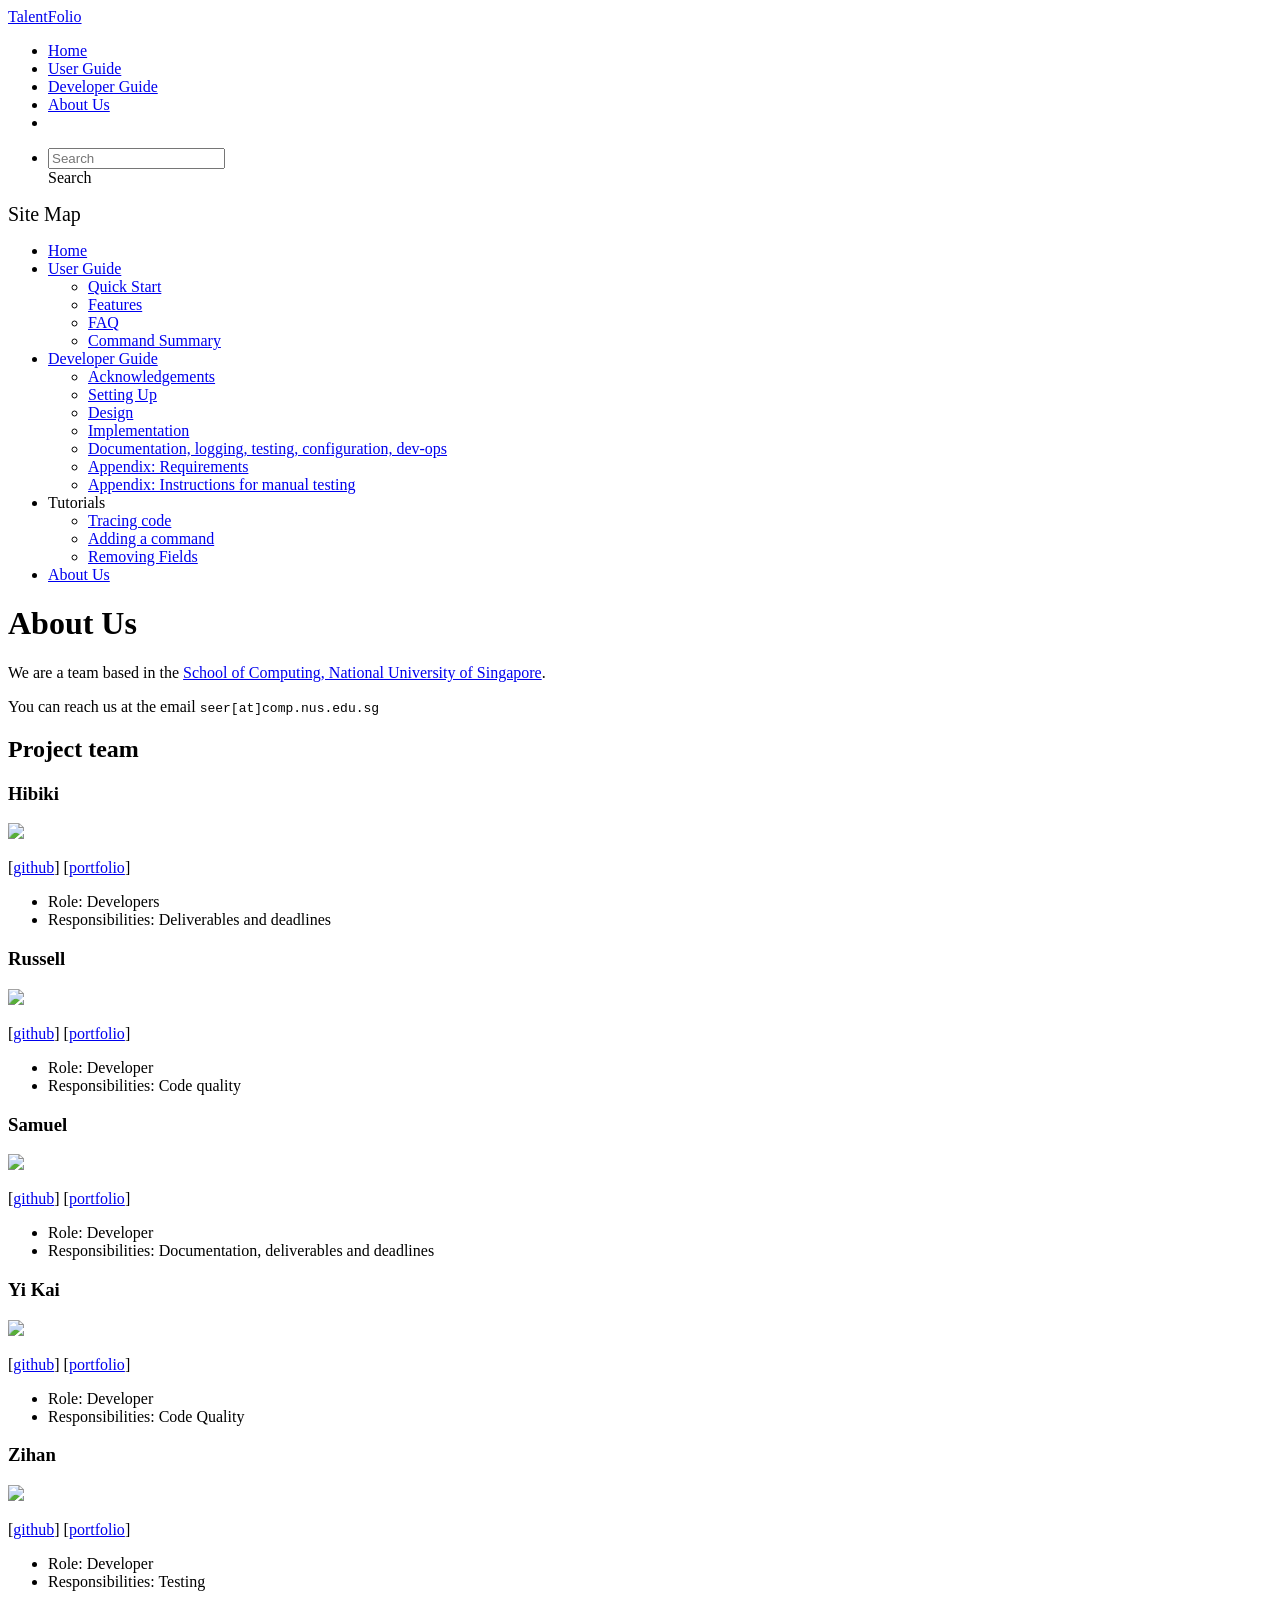
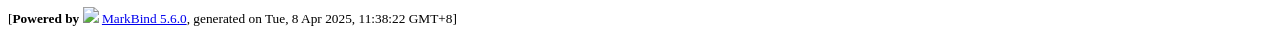
==== AboutUs.html @ 42df0831 "deploy: 7cb612d5908ed494e699b6e1c2d0836c74035994" ====
<!DOCTYPE html>
<html>
<head>
    <meta charset="utf-8">
    <meta http-equiv="X-UA-Compatible" content="IE=edge">
    <meta name="generator" content="MarkBind 5.6.0">
    <meta name="viewport" content="width=device-width, initial-scale=1"><title>About Us - TalentFolio</title> <link rel="stylesheet" href="/tp/markbind/css/bootstrap.min.css"> <link rel="stylesheet" href="/tp/markbind/fontawesome/css/all.min.css"> <link rel="stylesheet" href="/tp/markbind/glyphicons/css/bootstrap-glyphicons.min.css"><link rel="stylesheet" href="/tp/markbind/css/codeblock-light.min.css"><link rel="stylesheet" href="/tp/markbind/css/markbind.min.css"><link rel="stylesheet" href="/tp/plugins/markbind-plugin-anchors/markbind-plugin-anchors.css"><link rel="stylesheet" href="/tp/plugins/markbind-plugin-tree/markbind-plugin-tree.css">
    
  <link rel="stylesheet" href="/tp/stylesheets/main.css">
<link rel="icon" href="/tp/images/address_book_32.png"></head>
<script>
  const baseUrl = '/tp'
</script>
<body >
<div id="app" data-server-rendered="true"><header sticky=""><div data-v-7c0fd418><nav class="navbar navbar-expand-md d-print-none navbar-dark bg-dark" data-v-7c0fd418><div class="container-fluid" data-v-7c0fd418><div class="navbar-left" data-v-7c0fd418><a href="/tp/index.html" title="Home" class="navbar-brand" data-v-7c0fd418>TalentFolio</a></div> <div class="navbar-default" data-v-7c0fd418><ul class="navbar-nav me-auto mt-2 mt-lg-0" data-v-7c0fd418> <li data-v-7c0fd418><a href="/tp/index.html" class="nav-link" data-v-7c0fd418>Home</a></li> <li data-v-7c0fd418><a href="/tp/UserGuide.html" class="nav-link" data-v-7c0fd418>User Guide</a></li> <li data-v-7c0fd418><a href="/tp/DeveloperGuide.html" class="nav-link" data-v-7c0fd418>Developer Guide</a></li> <li data-v-7c0fd418><a href="/tp/AboutUs.html" class="nav-link" data-v-7c0fd418>About Us</a></li> <li data-v-7c0fd418><a href="https://github.com/se-edu/addressbook-level3" target="_blank" class="nav-link" data-v-7c0fd418><span data-v-7c0fd418><span aria-hidden="true" class="fab fa-github" data-v-7c0fd418></span></span></a></li></ul></div> <ul class="navbar-nav navbar-right" data-v-7c0fd418><li data-v-7c0fd418><form class="navbar-form" data-v-7c0fd418><div class="dropdown" style="position:relative;" data-v-4f6e9aec><input data-bs-toggle="dropdown" type="text" placeholder="Search" autocomplete="off" value="" class="form-control" data-v-4f6e9aec> <div class="form-control placeholder-div-hidden" data-v-4f6e9aec>
      Search
    </div> <ul class="dropdown-menu search-dropdown-menu dropdown-menu-hidden dropdown-menu-end" data-v-4f6e9aec></ul></div></form></li></ul></div></nav> <div class="lower-navbar-container" style="display:none;" data-v-7c0fd418><!----> <!----></div></div></header> <div id="flex-body"><nav id="site-nav" data-v-e6005420><div class="site-nav-top" data-v-e6005420><div class="fw-bold mb-2" style="font-size:1.25rem;" data-v-e6005420>Site Map</div></div> <div class="nav-component slim-scroll" data-v-e6005420><div class="site-nav-root"><ul class="site-nav-list site-nav-list-root" data-v-e6005420><li data-v-e6005420><div onclick="handleSiteNavClick(this)" class="site-nav-default-list-item site-nav-list-item-0" data-v-e6005420><a href="/tp/index.html" data-v-e6005420>Home</a></div></li> <li data-v-e6005420><div onclick="handleSiteNavClick(this)" class="site-nav-default-list-item site-nav-list-item-0" data-v-e6005420><a href="/tp/UserGuide.html" data-v-e6005420>User Guide</a> <div class="site-nav-dropdown-btn-container" data-v-e6005420><i onclick="handleSiteNavClick(this.parentNode.parentNode, false); event.stopPropagation();" class="site-nav-dropdown-btn-icon site-nav-rotate-icon" data-v-e6005420><span aria-hidden="true" class="glyphicon glyphicon-menu-down" data-v-e6005420></span></i></div></div><ul class="site-nav-dropdown-container site-nav-dropdown-container-open site-nav-list" data-v-e6005420><li data-v-e6005420><div onclick="handleSiteNavClick(this)" class="site-nav-default-list-item site-nav-list-item-1" data-v-e6005420><a href="/tp/UserGuide.html#quick-start" data-v-e6005420>Quick Start</a></div></li> <li data-v-e6005420><div onclick="handleSiteNavClick(this)" class="site-nav-default-list-item site-nav-list-item-1" data-v-e6005420><a href="/tp/UserGuide.html#features" data-v-e6005420>Features</a></div></li> <li data-v-e6005420><div onclick="handleSiteNavClick(this)" class="site-nav-default-list-item site-nav-list-item-1" data-v-e6005420><a href="/tp/UserGuide.html#faq" data-v-e6005420>FAQ</a></div></li> <li data-v-e6005420><div onclick="handleSiteNavClick(this)" class="site-nav-default-list-item site-nav-list-item-1" data-v-e6005420><a href="/tp/UserGuide.html#faq" data-v-e6005420>Command Summary</a></div></li></ul></li> <li data-v-e6005420><div onclick="handleSiteNavClick(this)" class="site-nav-default-list-item site-nav-list-item-0" data-v-e6005420><a href="/tp/DeveloperGuide.html" data-v-e6005420>Developer Guide</a> <div class="site-nav-dropdown-btn-container" data-v-e6005420><i onclick="handleSiteNavClick(this.parentNode.parentNode, false); event.stopPropagation();" class="site-nav-dropdown-btn-icon site-nav-rotate-icon" data-v-e6005420><span aria-hidden="true" class="glyphicon glyphicon-menu-down" data-v-e6005420></span></i></div></div><ul class="site-nav-dropdown-container site-nav-dropdown-container-open site-nav-list" data-v-e6005420><li data-v-e6005420><div onclick="handleSiteNavClick(this)" class="site-nav-default-list-item site-nav-list-item-1" data-v-e6005420><a href="/tp/DeveloperGuide.html#acknowledgements" data-v-e6005420>Acknowledgements</a></div></li> <li data-v-e6005420><div onclick="handleSiteNavClick(this)" class="site-nav-default-list-item site-nav-list-item-1" data-v-e6005420><a href="/tp/DeveloperGuide.html#setting-up-getting-started" data-v-e6005420>Setting Up</a></div></li> <li data-v-e6005420><div onclick="handleSiteNavClick(this)" class="site-nav-default-list-item site-nav-list-item-1" data-v-e6005420><a href="/tp/DeveloperGuide.html#design" data-v-e6005420>Design</a></div></li> <li data-v-e6005420><div onclick="handleSiteNavClick(this)" class="site-nav-default-list-item site-nav-list-item-1" data-v-e6005420><a href="/tp/DeveloperGuide.html#implementation" data-v-e6005420>Implementation</a></div></li> <li data-v-e6005420><div onclick="handleSiteNavClick(this)" class="site-nav-default-list-item site-nav-list-item-1" data-v-e6005420><a href="/tp/DeveloperGuide.html#documentation-logging-testing-configuration-dev-ops" data-v-e6005420>Documentation, logging, testing, configuration, dev-ops</a></div></li> <li data-v-e6005420><div onclick="handleSiteNavClick(this)" class="site-nav-default-list-item site-nav-list-item-1" data-v-e6005420><a href="/tp/DeveloperGuide.html#appendix-requirements" data-v-e6005420>Appendix: Requirements</a></div></li> <li data-v-e6005420><div onclick="handleSiteNavClick(this)" class="site-nav-default-list-item site-nav-list-item-1" data-v-e6005420><a href="/tp/DeveloperGuide.html#appendix-instructions-for-manual-testing" data-v-e6005420>Appendix: Instructions for manual testing</a></div></li></ul></li> <li data-v-e6005420><div onclick="handleSiteNavClick(this)" class="site-nav-default-list-item site-nav-list-item-0" data-v-e6005420>Tutorials

<div class="site-nav-dropdown-btn-container" data-v-e6005420><i onclick="handleSiteNavClick(this.parentNode.parentNode, false); event.stopPropagation();" class="site-nav-dropdown-btn-icon" data-v-e6005420><span aria-hidden="true" class="glyphicon glyphicon-menu-down" data-v-e6005420></span></i></div></div><ul class="site-nav-dropdown-container site-nav-list" data-v-e6005420><li data-v-e6005420><div onclick="handleSiteNavClick(this)" class="site-nav-default-list-item site-nav-list-item-1" data-v-e6005420><a href="/tp/tutorials/TracingCode.html" data-v-e6005420>Tracing code</a></div></li> <li data-v-e6005420><div onclick="handleSiteNavClick(this)" class="site-nav-default-list-item site-nav-list-item-1" data-v-e6005420><a href="/tp/tutorials/AddRemark.html" data-v-e6005420>Adding a command</a></div></li> <li data-v-e6005420><div onclick="handleSiteNavClick(this)" class="site-nav-default-list-item site-nav-list-item-1" data-v-e6005420><a href="/tp/tutorials/RemovingFields.html" data-v-e6005420>Removing Fields</a></div></li></ul></li> <li data-v-e6005420><div onclick="handleSiteNavClick(this)" class="site-nav-default-list-item site-nav-list-item-0" data-v-e6005420><a href="/tp/AboutUs.html" data-v-e6005420>About Us</a></div></li> <!----></ul></div></div> <!----></nav> <div id="content-wrapper"><h1 id="about-us">About Us<a href="#about-us" onclick="event.stopPropagation()" class="fa fa-anchor"></a></h1> <p>We are a team based in the <a href="http://www.comp.nus.edu.sg">School of Computing, National University of Singapore</a>.</p> <p>You can reach us at the email <code class="hljs inline no-lang">seer[at]comp.nus.edu.sg</code></p> <h2 id="project-team">Project team<a href="#project-team" onclick="event.stopPropagation()" class="fa fa-anchor"></a></h2> <h3 id="hibiki">Hibiki<a href="#hibiki" onclick="event.stopPropagation()" class="fa fa-anchor"></a></h3> <img src="/tp/images/h-b-k-nishi.png" width="200px"> <p>[<a href="http://github.com/h-b-k-nishi">github</a>]
[<a href="/tp/team/h-b-k-nishi.html">portfolio</a>]</p> <ul><li>Role: Developers</li> <li>Responsibilities: Deliverables and deadlines</li></ul> <h3 id="russell">Russell<a href="#russell" onclick="event.stopPropagation()" class="fa fa-anchor"></a></h3> <img src="/tp/images/luna-ortus-cor.png" width="200px"> <p>[<a href="http://github.com/luna-ortus-cor">github</a>]
[<a href="https://www.youtube.com/watch?v=dQw4w9WgXcQ">portfolio</a>]</p> <ul><li>Role: Developer</li> <li>Responsibilities: Code quality</li></ul> <h3 id="samuel">Samuel<a href="#samuel" onclick="event.stopPropagation()" class="fa fa-anchor"></a></h3> <img src="/tp/images/samuelneo.png" width="200px"> <p>[<a href="http://github.com/samuelneo">github</a>] [<a href="/tp/team/samuelneo.html">portfolio</a>]</p> <ul><li>Role: Developer</li> <li>Responsibilities: Documentation, deliverables and deadlines</li></ul> <h3 id="yi-kai">Yi Kai<a href="#yi-kai" onclick="event.stopPropagation()" class="fa fa-anchor"></a></h3> <img src="/tp/images/kai824.png" width="200px"> <p>[<a href="http://github.com/kai824">github</a>]
[<a href="/tp/team/kai824.html">portfolio</a>]</p> <ul><li>Role: Developer</li> <li>Responsibilities: Code Quality</li></ul> <h3 id="zihan">Zihan<a href="#zihan" onclick="event.stopPropagation()" class="fa fa-anchor"></a></h3> <img src="/tp/images/ovotter.png" width="200px"> <p>[<a href="https://github.com/OvOtter">github</a>]
[<a href="/tp/team/ovotter.html">portfolio</a>]</p> <ul><li>Role: Developer</li> <li>Responsibilities: Testing</li></ul></div> <nav id="page-nav" data-v-e6005420><div class="nav-component slim-scroll" data-v-e6005420></div> <!----></nav> <div aria-hidden="true" class="scroll-top-button fa-lg d-print-none" style="display:none;bottom:2%;right:2%;position:fixed;"><i class="fas fa-arrow-circle-up"></i></div></div> <footer><div class="text-center"><small>[<span><strong>Powered by</strong></span> <img src="https://markbind.org/favicon.ico" width="30"> <a href="https://markbind.org/">MarkBind 5.6.0</a>, generated on Tue, 8 Apr 2025, 11:38:22 GMT+8]</small></div></footer></div>
</body><script src="/tp/markbind/js/bootstrap-utility.min.js"></script>
<script src="/tp/markbind/js/polyfill.min.js"></script>
<script src="/tp/markbind/js/vue.min.js"></script>
<script src="/tp/markbind/js/markbind.min.js"></script>
<script src="AboutUs.page-vue-render.js"></script>
<script>
  MarkBind.setupWithSearch()
</script>
</html>
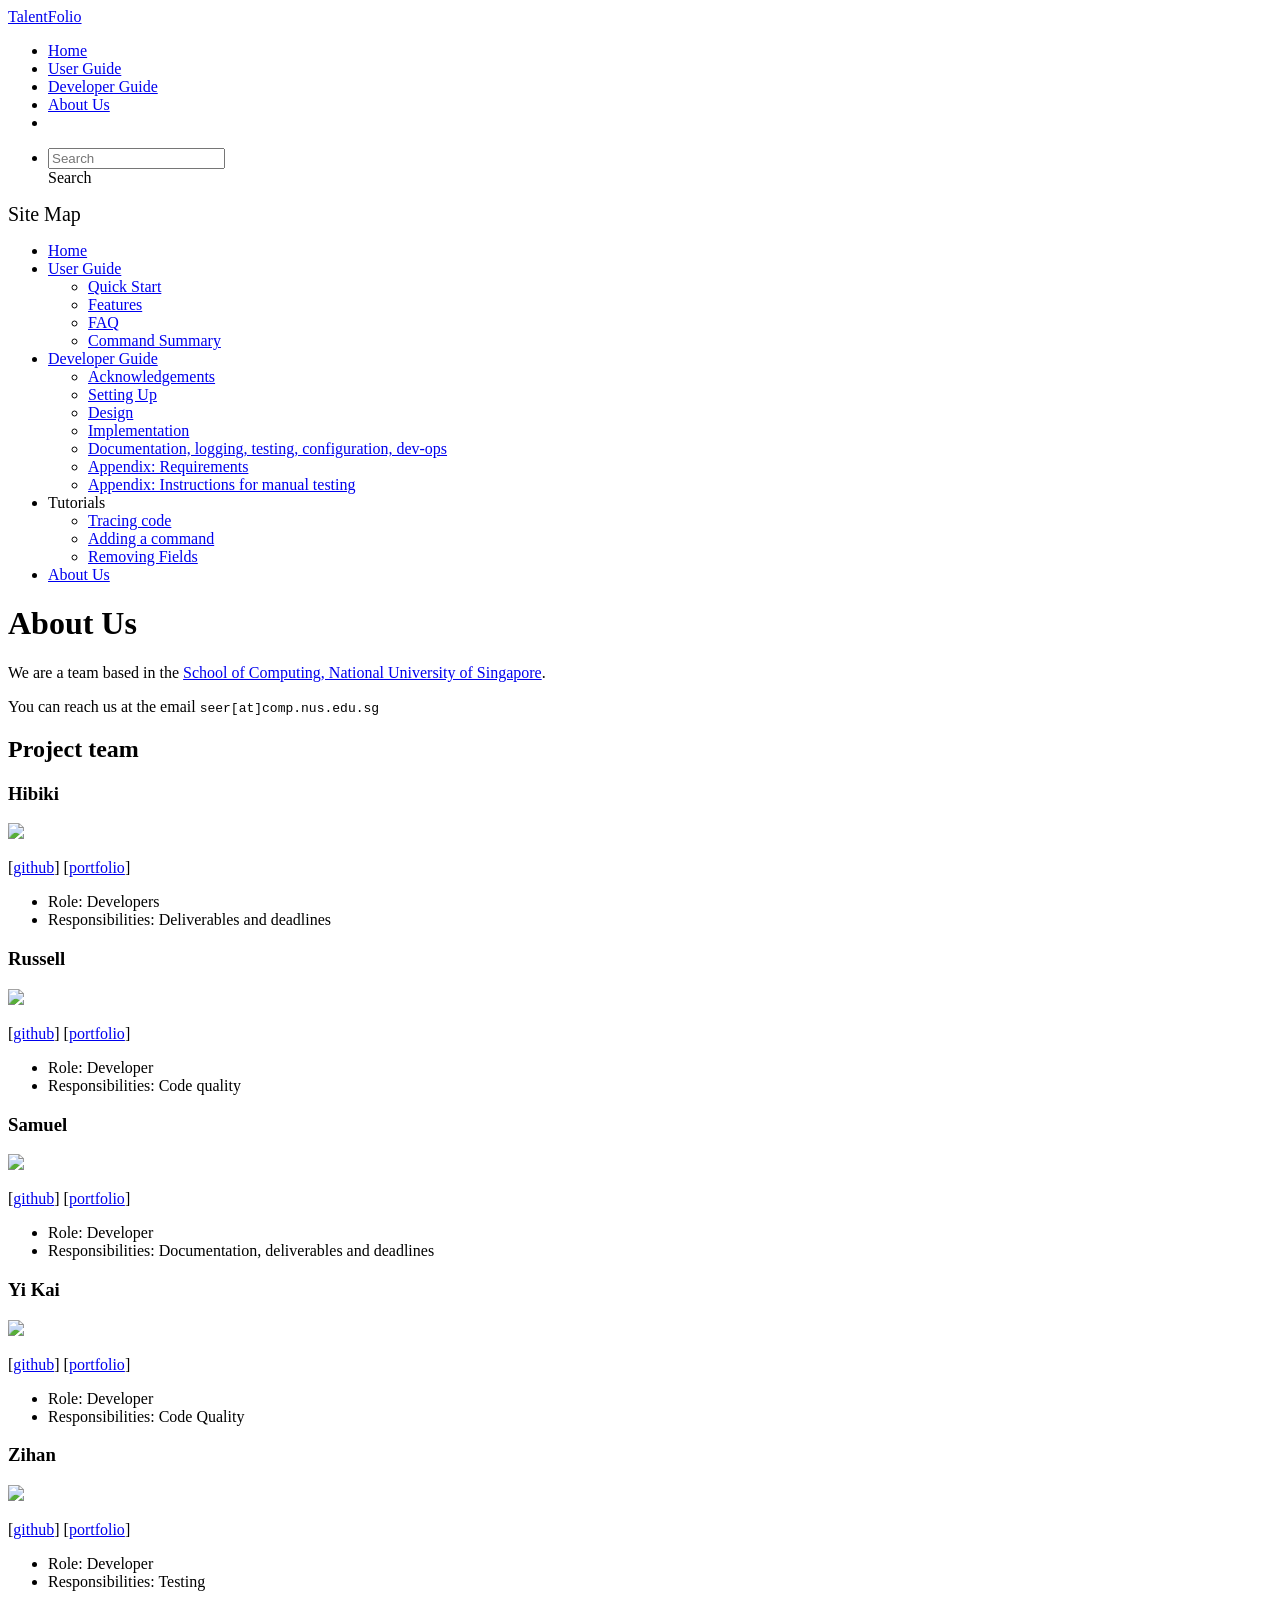
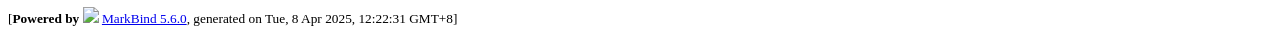
==== commit eed864b0: "deploy: 8ef86acd7181401c1ff2bd368ad94e90ead13c92" ====
--- a/AboutUs.html
+++ b/AboutUs.html
@@ -20,7 +20,7 @@
 [<a href="/tp/team/h-b-k-nishi.html">portfolio</a>]</p> <ul><li>Role: Developers</li> <li>Responsibilities: Deliverables and deadlines</li></ul> <h3 id="russell">Russell<a href="#russell" onclick="event.stopPropagation()" class="fa fa-anchor"></a></h3> <img src="/tp/images/luna-ortus-cor.png" width="200px"> <p>[<a href="http://github.com/luna-ortus-cor">github</a>]
 [<a href="https://www.youtube.com/watch?v=dQw4w9WgXcQ">portfolio</a>]</p> <ul><li>Role: Developer</li> <li>Responsibilities: Code quality</li></ul> <h3 id="samuel">Samuel<a href="#samuel" onclick="event.stopPropagation()" class="fa fa-anchor"></a></h3> <img src="/tp/images/samuelneo.png" width="200px"> <p>[<a href="http://github.com/samuelneo">github</a>] [<a href="/tp/team/samuelneo.html">portfolio</a>]</p> <ul><li>Role: Developer</li> <li>Responsibilities: Documentation, deliverables and deadlines</li></ul> <h3 id="yi-kai">Yi Kai<a href="#yi-kai" onclick="event.stopPropagation()" class="fa fa-anchor"></a></h3> <img src="/tp/images/kai824.png" width="200px"> <p>[<a href="http://github.com/kai824">github</a>]
 [<a href="/tp/team/kai824.html">portfolio</a>]</p> <ul><li>Role: Developer</li> <li>Responsibilities: Code Quality</li></ul> <h3 id="zihan">Zihan<a href="#zihan" onclick="event.stopPropagation()" class="fa fa-anchor"></a></h3> <img src="/tp/images/ovotter.png" width="200px"> <p>[<a href="https://github.com/OvOtter">github</a>]
-[<a href="/tp/team/ovotter.html">portfolio</a>]</p> <ul><li>Role: Developer</li> <li>Responsibilities: Testing</li></ul></div> <nav id="page-nav" data-v-e6005420><div class="nav-component slim-scroll" data-v-e6005420></div> <!----></nav> <div aria-hidden="true" class="scroll-top-button fa-lg d-print-none" style="display:none;bottom:2%;right:2%;position:fixed;"><i class="fas fa-arrow-circle-up"></i></div></div> <footer><div class="text-center"><small>[<span><strong>Powered by</strong></span> <img src="https://markbind.org/favicon.ico" width="30"> <a href="https://markbind.org/">MarkBind 5.6.0</a>, generated on Tue, 8 Apr 2025, 11:38:22 GMT+8]</small></div></footer></div>
+[<a href="/tp/team/ovotter.html">portfolio</a>]</p> <ul><li>Role: Developer</li> <li>Responsibilities: Testing</li></ul></div> <nav id="page-nav" data-v-e6005420><div class="nav-component slim-scroll" data-v-e6005420></div> <!----></nav> <div aria-hidden="true" class="scroll-top-button fa-lg d-print-none" style="display:none;bottom:2%;right:2%;position:fixed;"><i class="fas fa-arrow-circle-up"></i></div></div> <footer><div class="text-center"><small>[<span><strong>Powered by</strong></span> <img src="https://markbind.org/favicon.ico" width="30"> <a href="https://markbind.org/">MarkBind 5.6.0</a>, generated on Tue, 8 Apr 2025, 12:22:31 GMT+8]</small></div></footer></div>
 </body><script src="/tp/markbind/js/bootstrap-utility.min.js"></script>
 <script src="/tp/markbind/js/polyfill.min.js"></script>
 <script src="/tp/markbind/js/vue.min.js"></script>
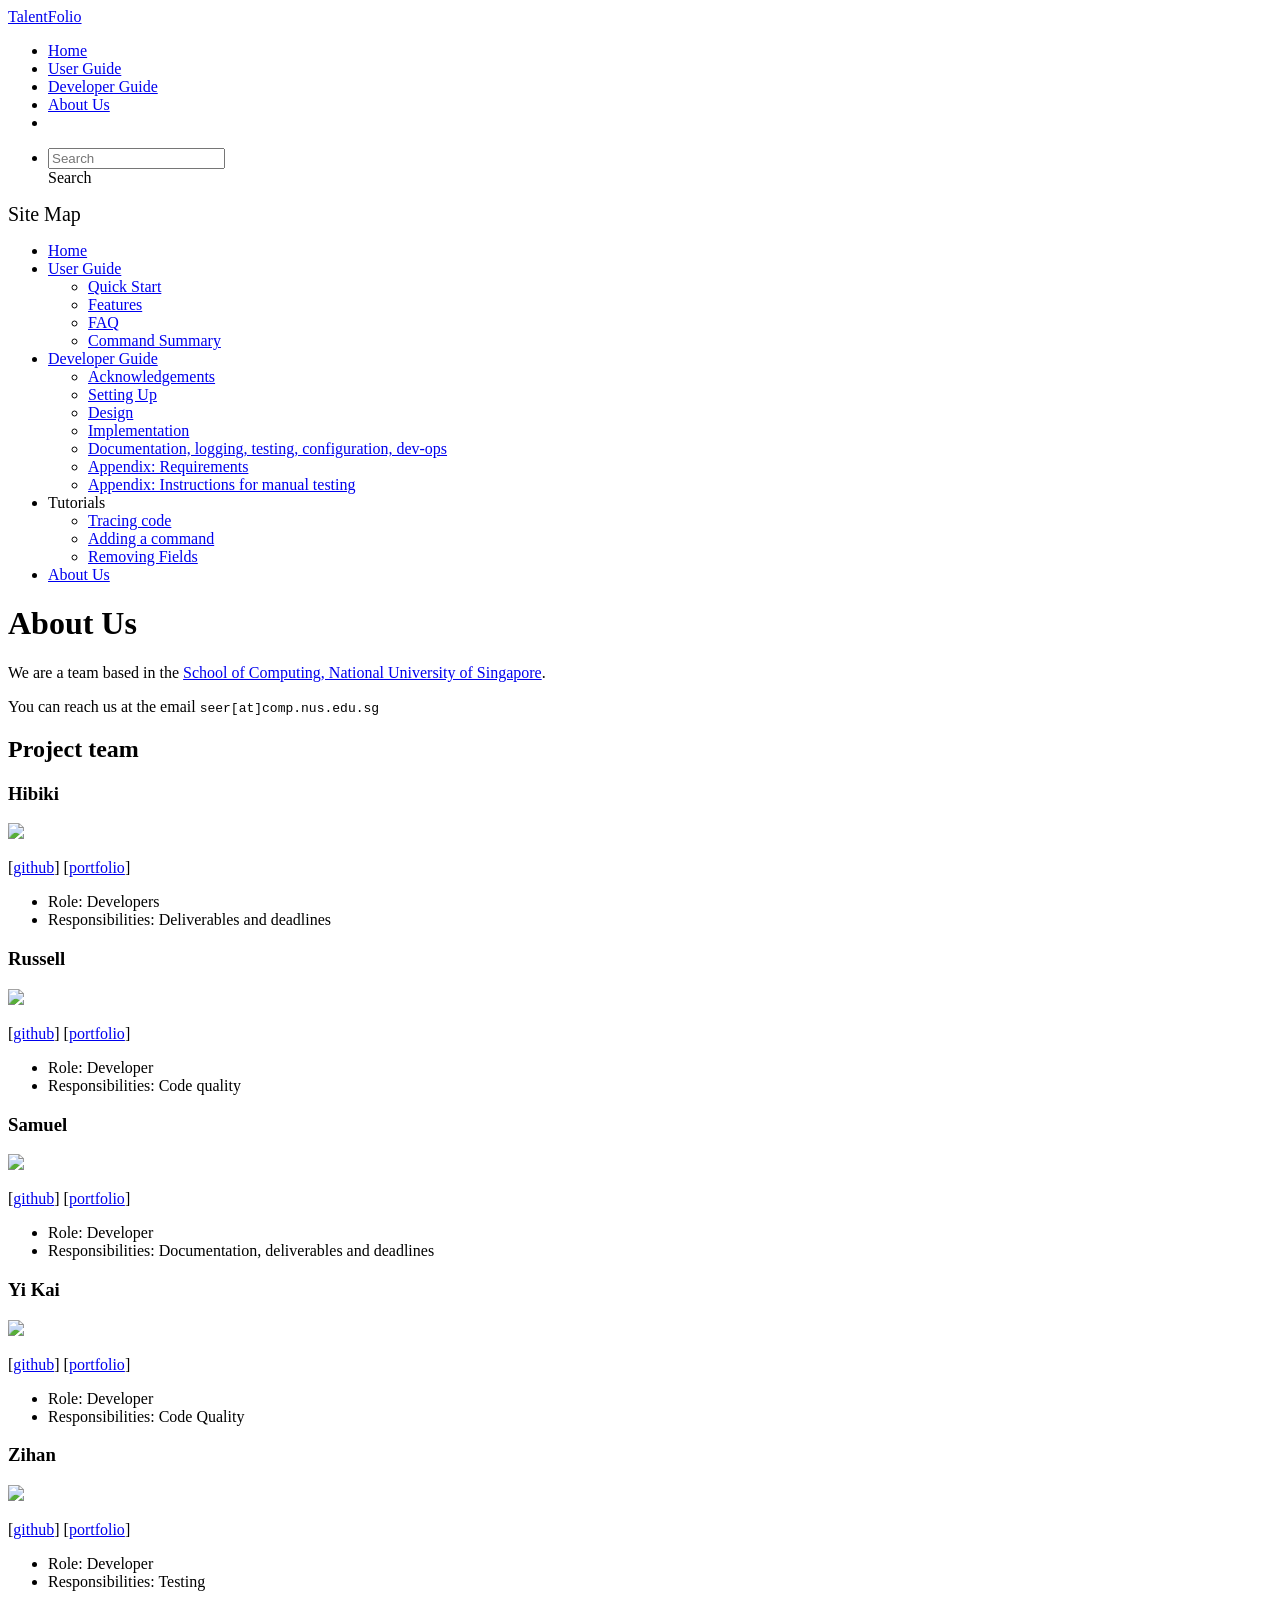
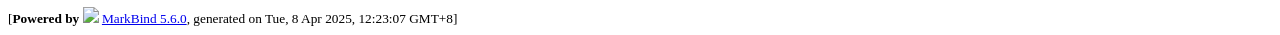
==== commit 28ef7e8b: "deploy: 824f2e145d50b6689c5ab45962e5a8fdb2d955ab" ====
--- a/AboutUs.html
+++ b/AboutUs.html
@@ -20,7 +20,7 @@
 [<a href="/tp/team/h-b-k-nishi.html">portfolio</a>]</p> <ul><li>Role: Developers</li> <li>Responsibilities: Deliverables and deadlines</li></ul> <h3 id="russell">Russell<a href="#russell" onclick="event.stopPropagation()" class="fa fa-anchor"></a></h3> <img src="/tp/images/luna-ortus-cor.png" width="200px"> <p>[<a href="http://github.com/luna-ortus-cor">github</a>]
 [<a href="https://www.youtube.com/watch?v=dQw4w9WgXcQ">portfolio</a>]</p> <ul><li>Role: Developer</li> <li>Responsibilities: Code quality</li></ul> <h3 id="samuel">Samuel<a href="#samuel" onclick="event.stopPropagation()" class="fa fa-anchor"></a></h3> <img src="/tp/images/samuelneo.png" width="200px"> <p>[<a href="http://github.com/samuelneo">github</a>] [<a href="/tp/team/samuelneo.html">portfolio</a>]</p> <ul><li>Role: Developer</li> <li>Responsibilities: Documentation, deliverables and deadlines</li></ul> <h3 id="yi-kai">Yi Kai<a href="#yi-kai" onclick="event.stopPropagation()" class="fa fa-anchor"></a></h3> <img src="/tp/images/kai824.png" width="200px"> <p>[<a href="http://github.com/kai824">github</a>]
 [<a href="/tp/team/kai824.html">portfolio</a>]</p> <ul><li>Role: Developer</li> <li>Responsibilities: Code Quality</li></ul> <h3 id="zihan">Zihan<a href="#zihan" onclick="event.stopPropagation()" class="fa fa-anchor"></a></h3> <img src="/tp/images/ovotter.png" width="200px"> <p>[<a href="https://github.com/OvOtter">github</a>]
-[<a href="/tp/team/ovotter.html">portfolio</a>]</p> <ul><li>Role: Developer</li> <li>Responsibilities: Testing</li></ul></div> <nav id="page-nav" data-v-e6005420><div class="nav-component slim-scroll" data-v-e6005420></div> <!----></nav> <div aria-hidden="true" class="scroll-top-button fa-lg d-print-none" style="display:none;bottom:2%;right:2%;position:fixed;"><i class="fas fa-arrow-circle-up"></i></div></div> <footer><div class="text-center"><small>[<span><strong>Powered by</strong></span> <img src="https://markbind.org/favicon.ico" width="30"> <a href="https://markbind.org/">MarkBind 5.6.0</a>, generated on Tue, 8 Apr 2025, 12:22:31 GMT+8]</small></div></footer></div>
+[<a href="/tp/team/ovotter.html">portfolio</a>]</p> <ul><li>Role: Developer</li> <li>Responsibilities: Testing</li></ul></div> <nav id="page-nav" data-v-e6005420><div class="nav-component slim-scroll" data-v-e6005420></div> <!----></nav> <div aria-hidden="true" class="scroll-top-button fa-lg d-print-none" style="display:none;bottom:2%;right:2%;position:fixed;"><i class="fas fa-arrow-circle-up"></i></div></div> <footer><div class="text-center"><small>[<span><strong>Powered by</strong></span> <img src="https://markbind.org/favicon.ico" width="30"> <a href="https://markbind.org/">MarkBind 5.6.0</a>, generated on Tue, 8 Apr 2025, 12:23:07 GMT+8]</small></div></footer></div>
 </body><script src="/tp/markbind/js/bootstrap-utility.min.js"></script>
 <script src="/tp/markbind/js/polyfill.min.js"></script>
 <script src="/tp/markbind/js/vue.min.js"></script>
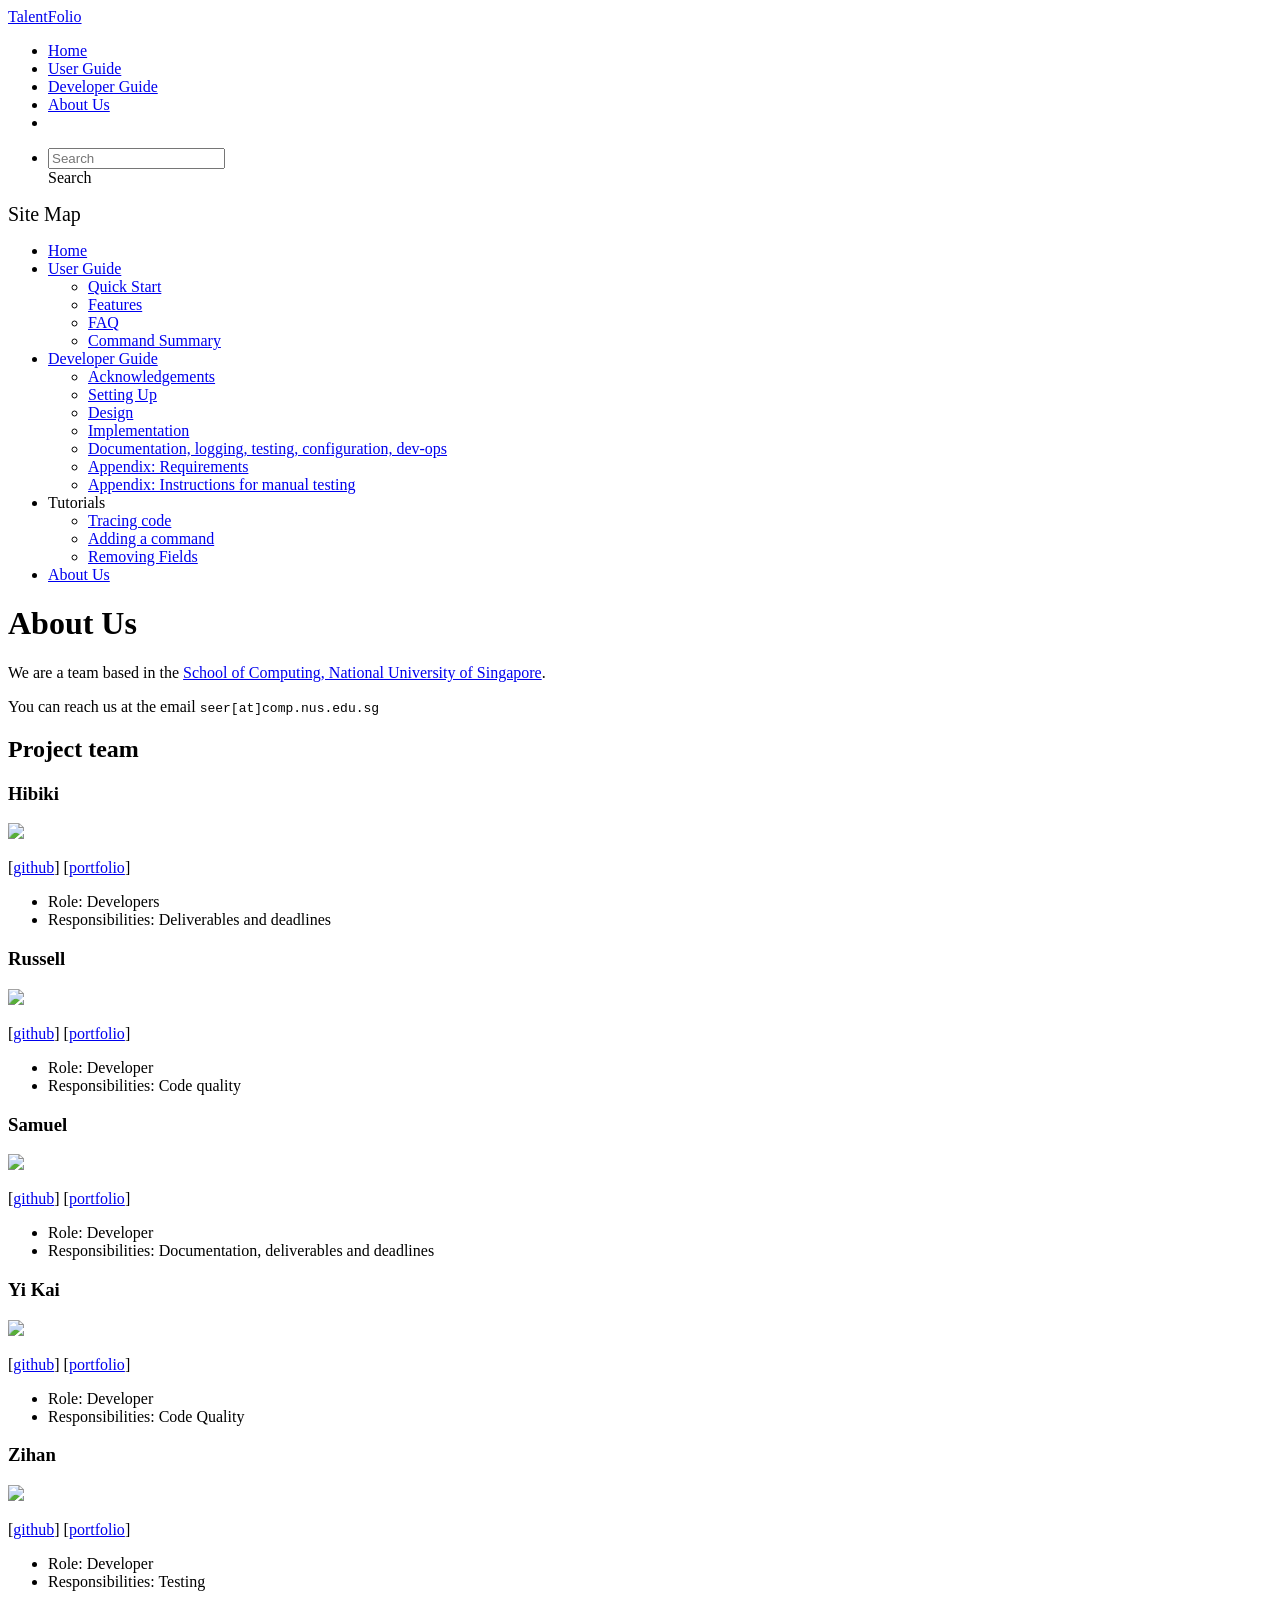
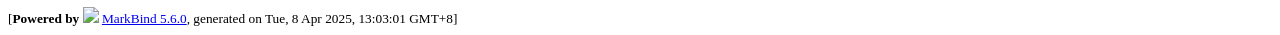
==== commit 866749c6: "deploy: 18d34fd4c26eb8d757446c5101ac88beb2aabe59" ====
--- a/AboutUs.html
+++ b/AboutUs.html
@@ -20,7 +20,7 @@
 [<a href="/tp/team/h-b-k-nishi.html">portfolio</a>]</p> <ul><li>Role: Developers</li> <li>Responsibilities: Deliverables and deadlines</li></ul> <h3 id="russell">Russell<a href="#russell" onclick="event.stopPropagation()" class="fa fa-anchor"></a></h3> <img src="/tp/images/luna-ortus-cor.png" width="200px"> <p>[<a href="http://github.com/luna-ortus-cor">github</a>]
 [<a href="https://www.youtube.com/watch?v=dQw4w9WgXcQ">portfolio</a>]</p> <ul><li>Role: Developer</li> <li>Responsibilities: Code quality</li></ul> <h3 id="samuel">Samuel<a href="#samuel" onclick="event.stopPropagation()" class="fa fa-anchor"></a></h3> <img src="/tp/images/samuelneo.png" width="200px"> <p>[<a href="http://github.com/samuelneo">github</a>] [<a href="/tp/team/samuelneo.html">portfolio</a>]</p> <ul><li>Role: Developer</li> <li>Responsibilities: Documentation, deliverables and deadlines</li></ul> <h3 id="yi-kai">Yi Kai<a href="#yi-kai" onclick="event.stopPropagation()" class="fa fa-anchor"></a></h3> <img src="/tp/images/kai824.png" width="200px"> <p>[<a href="http://github.com/kai824">github</a>]
 [<a href="/tp/team/kai824.html">portfolio</a>]</p> <ul><li>Role: Developer</li> <li>Responsibilities: Code Quality</li></ul> <h3 id="zihan">Zihan<a href="#zihan" onclick="event.stopPropagation()" class="fa fa-anchor"></a></h3> <img src="/tp/images/ovotter.png" width="200px"> <p>[<a href="https://github.com/OvOtter">github</a>]
-[<a href="/tp/team/ovotter.html">portfolio</a>]</p> <ul><li>Role: Developer</li> <li>Responsibilities: Testing</li></ul></div> <nav id="page-nav" data-v-e6005420><div class="nav-component slim-scroll" data-v-e6005420></div> <!----></nav> <div aria-hidden="true" class="scroll-top-button fa-lg d-print-none" style="display:none;bottom:2%;right:2%;position:fixed;"><i class="fas fa-arrow-circle-up"></i></div></div> <footer><div class="text-center"><small>[<span><strong>Powered by</strong></span> <img src="https://markbind.org/favicon.ico" width="30"> <a href="https://markbind.org/">MarkBind 5.6.0</a>, generated on Tue, 8 Apr 2025, 12:23:07 GMT+8]</small></div></footer></div>
+[<a href="/tp/team/ovotter.html">portfolio</a>]</p> <ul><li>Role: Developer</li> <li>Responsibilities: Testing</li></ul></div> <nav id="page-nav" data-v-e6005420><div class="nav-component slim-scroll" data-v-e6005420></div> <!----></nav> <div aria-hidden="true" class="scroll-top-button fa-lg d-print-none" style="display:none;bottom:2%;right:2%;position:fixed;"><i class="fas fa-arrow-circle-up"></i></div></div> <footer><div class="text-center"><small>[<span><strong>Powered by</strong></span> <img src="https://markbind.org/favicon.ico" width="30"> <a href="https://markbind.org/">MarkBind 5.6.0</a>, generated on Tue, 8 Apr 2025, 13:03:01 GMT+8]</small></div></footer></div>
 </body><script src="/tp/markbind/js/bootstrap-utility.min.js"></script>
 <script src="/tp/markbind/js/polyfill.min.js"></script>
 <script src="/tp/markbind/js/vue.min.js"></script>
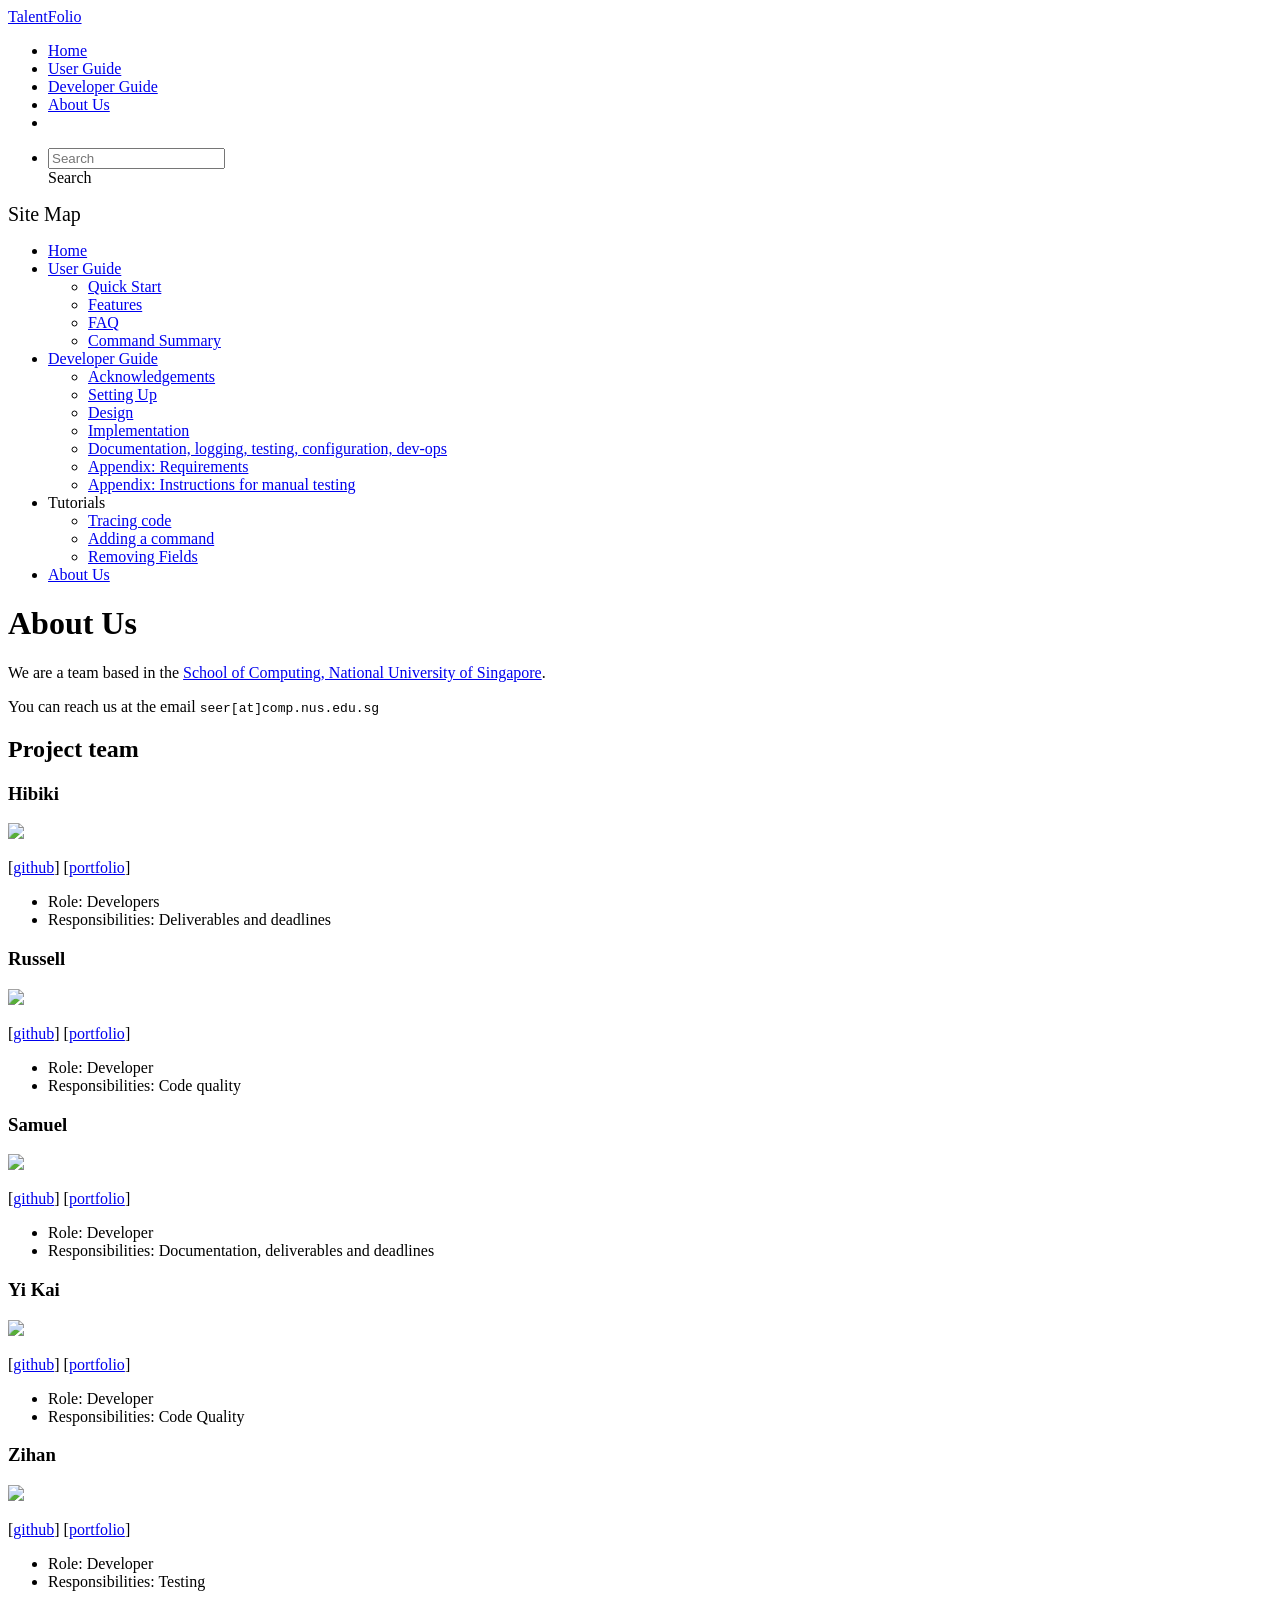
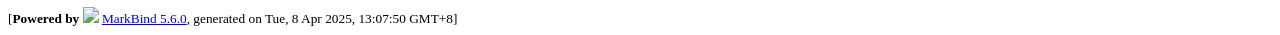
==== commit 6e5ec138: "deploy: 6108d84e3f62252717cbe697fe057c4be93818da" ====
--- a/AboutUs.html
+++ b/AboutUs.html
@@ -20,7 +20,7 @@
 [<a href="/tp/team/h-b-k-nishi.html">portfolio</a>]</p> <ul><li>Role: Developers</li> <li>Responsibilities: Deliverables and deadlines</li></ul> <h3 id="russell">Russell<a href="#russell" onclick="event.stopPropagation()" class="fa fa-anchor"></a></h3> <img src="/tp/images/luna-ortus-cor.png" width="200px"> <p>[<a href="http://github.com/luna-ortus-cor">github</a>]
 [<a href="https://www.youtube.com/watch?v=dQw4w9WgXcQ">portfolio</a>]</p> <ul><li>Role: Developer</li> <li>Responsibilities: Code quality</li></ul> <h3 id="samuel">Samuel<a href="#samuel" onclick="event.stopPropagation()" class="fa fa-anchor"></a></h3> <img src="/tp/images/samuelneo.png" width="200px"> <p>[<a href="http://github.com/samuelneo">github</a>] [<a href="/tp/team/samuelneo.html">portfolio</a>]</p> <ul><li>Role: Developer</li> <li>Responsibilities: Documentation, deliverables and deadlines</li></ul> <h3 id="yi-kai">Yi Kai<a href="#yi-kai" onclick="event.stopPropagation()" class="fa fa-anchor"></a></h3> <img src="/tp/images/kai824.png" width="200px"> <p>[<a href="http://github.com/kai824">github</a>]
 [<a href="/tp/team/kai824.html">portfolio</a>]</p> <ul><li>Role: Developer</li> <li>Responsibilities: Code Quality</li></ul> <h3 id="zihan">Zihan<a href="#zihan" onclick="event.stopPropagation()" class="fa fa-anchor"></a></h3> <img src="/tp/images/ovotter.png" width="200px"> <p>[<a href="https://github.com/OvOtter">github</a>]
-[<a href="/tp/team/ovotter.html">portfolio</a>]</p> <ul><li>Role: Developer</li> <li>Responsibilities: Testing</li></ul></div> <nav id="page-nav" data-v-e6005420><div class="nav-component slim-scroll" data-v-e6005420></div> <!----></nav> <div aria-hidden="true" class="scroll-top-button fa-lg d-print-none" style="display:none;bottom:2%;right:2%;position:fixed;"><i class="fas fa-arrow-circle-up"></i></div></div> <footer><div class="text-center"><small>[<span><strong>Powered by</strong></span> <img src="https://markbind.org/favicon.ico" width="30"> <a href="https://markbind.org/">MarkBind 5.6.0</a>, generated on Tue, 8 Apr 2025, 13:03:01 GMT+8]</small></div></footer></div>
+[<a href="/tp/team/ovotter.html">portfolio</a>]</p> <ul><li>Role: Developer</li> <li>Responsibilities: Testing</li></ul></div> <nav id="page-nav" data-v-e6005420><div class="nav-component slim-scroll" data-v-e6005420></div> <!----></nav> <div aria-hidden="true" class="scroll-top-button fa-lg d-print-none" style="display:none;bottom:2%;right:2%;position:fixed;"><i class="fas fa-arrow-circle-up"></i></div></div> <footer><div class="text-center"><small>[<span><strong>Powered by</strong></span> <img src="https://markbind.org/favicon.ico" width="30"> <a href="https://markbind.org/">MarkBind 5.6.0</a>, generated on Tue, 8 Apr 2025, 13:07:50 GMT+8]</small></div></footer></div>
 </body><script src="/tp/markbind/js/bootstrap-utility.min.js"></script>
 <script src="/tp/markbind/js/polyfill.min.js"></script>
 <script src="/tp/markbind/js/vue.min.js"></script>
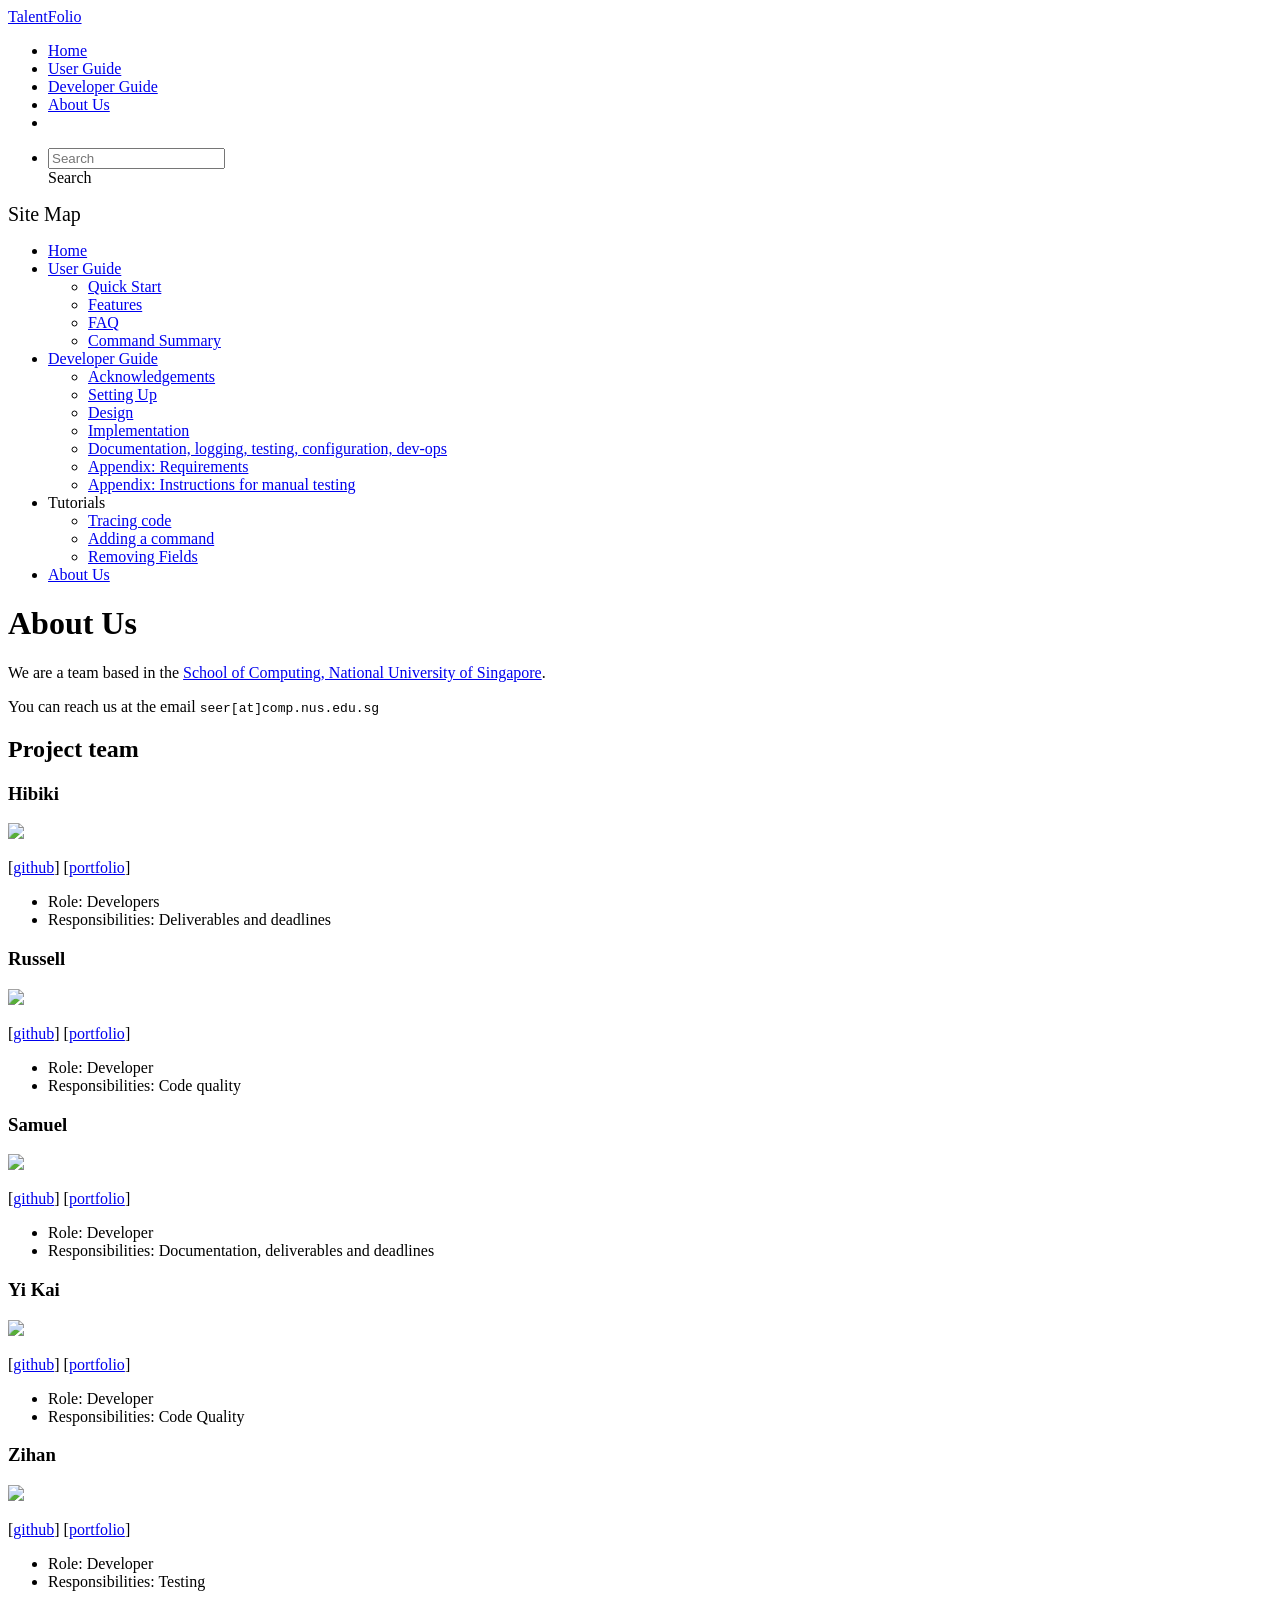
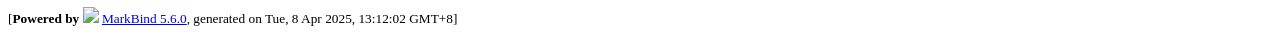
==== commit 0bfbbe90: "deploy: df60903f78f764b96e5b7b1a61eb03273bf8a21a" ====
--- a/AboutUs.html
+++ b/AboutUs.html
@@ -20,7 +20,7 @@
 [<a href="/tp/team/h-b-k-nishi.html">portfolio</a>]</p> <ul><li>Role: Developers</li> <li>Responsibilities: Deliverables and deadlines</li></ul> <h3 id="russell">Russell<a href="#russell" onclick="event.stopPropagation()" class="fa fa-anchor"></a></h3> <img src="/tp/images/luna-ortus-cor.png" width="200px"> <p>[<a href="http://github.com/luna-ortus-cor">github</a>]
 [<a href="https://www.youtube.com/watch?v=dQw4w9WgXcQ">portfolio</a>]</p> <ul><li>Role: Developer</li> <li>Responsibilities: Code quality</li></ul> <h3 id="samuel">Samuel<a href="#samuel" onclick="event.stopPropagation()" class="fa fa-anchor"></a></h3> <img src="/tp/images/samuelneo.png" width="200px"> <p>[<a href="http://github.com/samuelneo">github</a>] [<a href="/tp/team/samuelneo.html">portfolio</a>]</p> <ul><li>Role: Developer</li> <li>Responsibilities: Documentation, deliverables and deadlines</li></ul> <h3 id="yi-kai">Yi Kai<a href="#yi-kai" onclick="event.stopPropagation()" class="fa fa-anchor"></a></h3> <img src="/tp/images/kai824.png" width="200px"> <p>[<a href="http://github.com/kai824">github</a>]
 [<a href="/tp/team/kai824.html">portfolio</a>]</p> <ul><li>Role: Developer</li> <li>Responsibilities: Code Quality</li></ul> <h3 id="zihan">Zihan<a href="#zihan" onclick="event.stopPropagation()" class="fa fa-anchor"></a></h3> <img src="/tp/images/ovotter.png" width="200px"> <p>[<a href="https://github.com/OvOtter">github</a>]
-[<a href="/tp/team/ovotter.html">portfolio</a>]</p> <ul><li>Role: Developer</li> <li>Responsibilities: Testing</li></ul></div> <nav id="page-nav" data-v-e6005420><div class="nav-component slim-scroll" data-v-e6005420></div> <!----></nav> <div aria-hidden="true" class="scroll-top-button fa-lg d-print-none" style="display:none;bottom:2%;right:2%;position:fixed;"><i class="fas fa-arrow-circle-up"></i></div></div> <footer><div class="text-center"><small>[<span><strong>Powered by</strong></span> <img src="https://markbind.org/favicon.ico" width="30"> <a href="https://markbind.org/">MarkBind 5.6.0</a>, generated on Tue, 8 Apr 2025, 13:07:50 GMT+8]</small></div></footer></div>
+[<a href="/tp/team/ovotter.html">portfolio</a>]</p> <ul><li>Role: Developer</li> <li>Responsibilities: Testing</li></ul></div> <nav id="page-nav" data-v-e6005420><div class="nav-component slim-scroll" data-v-e6005420></div> <!----></nav> <div aria-hidden="true" class="scroll-top-button fa-lg d-print-none" style="display:none;bottom:2%;right:2%;position:fixed;"><i class="fas fa-arrow-circle-up"></i></div></div> <footer><div class="text-center"><small>[<span><strong>Powered by</strong></span> <img src="https://markbind.org/favicon.ico" width="30"> <a href="https://markbind.org/">MarkBind 5.6.0</a>, generated on Tue, 8 Apr 2025, 13:12:02 GMT+8]</small></div></footer></div>
 </body><script src="/tp/markbind/js/bootstrap-utility.min.js"></script>
 <script src="/tp/markbind/js/polyfill.min.js"></script>
 <script src="/tp/markbind/js/vue.min.js"></script>
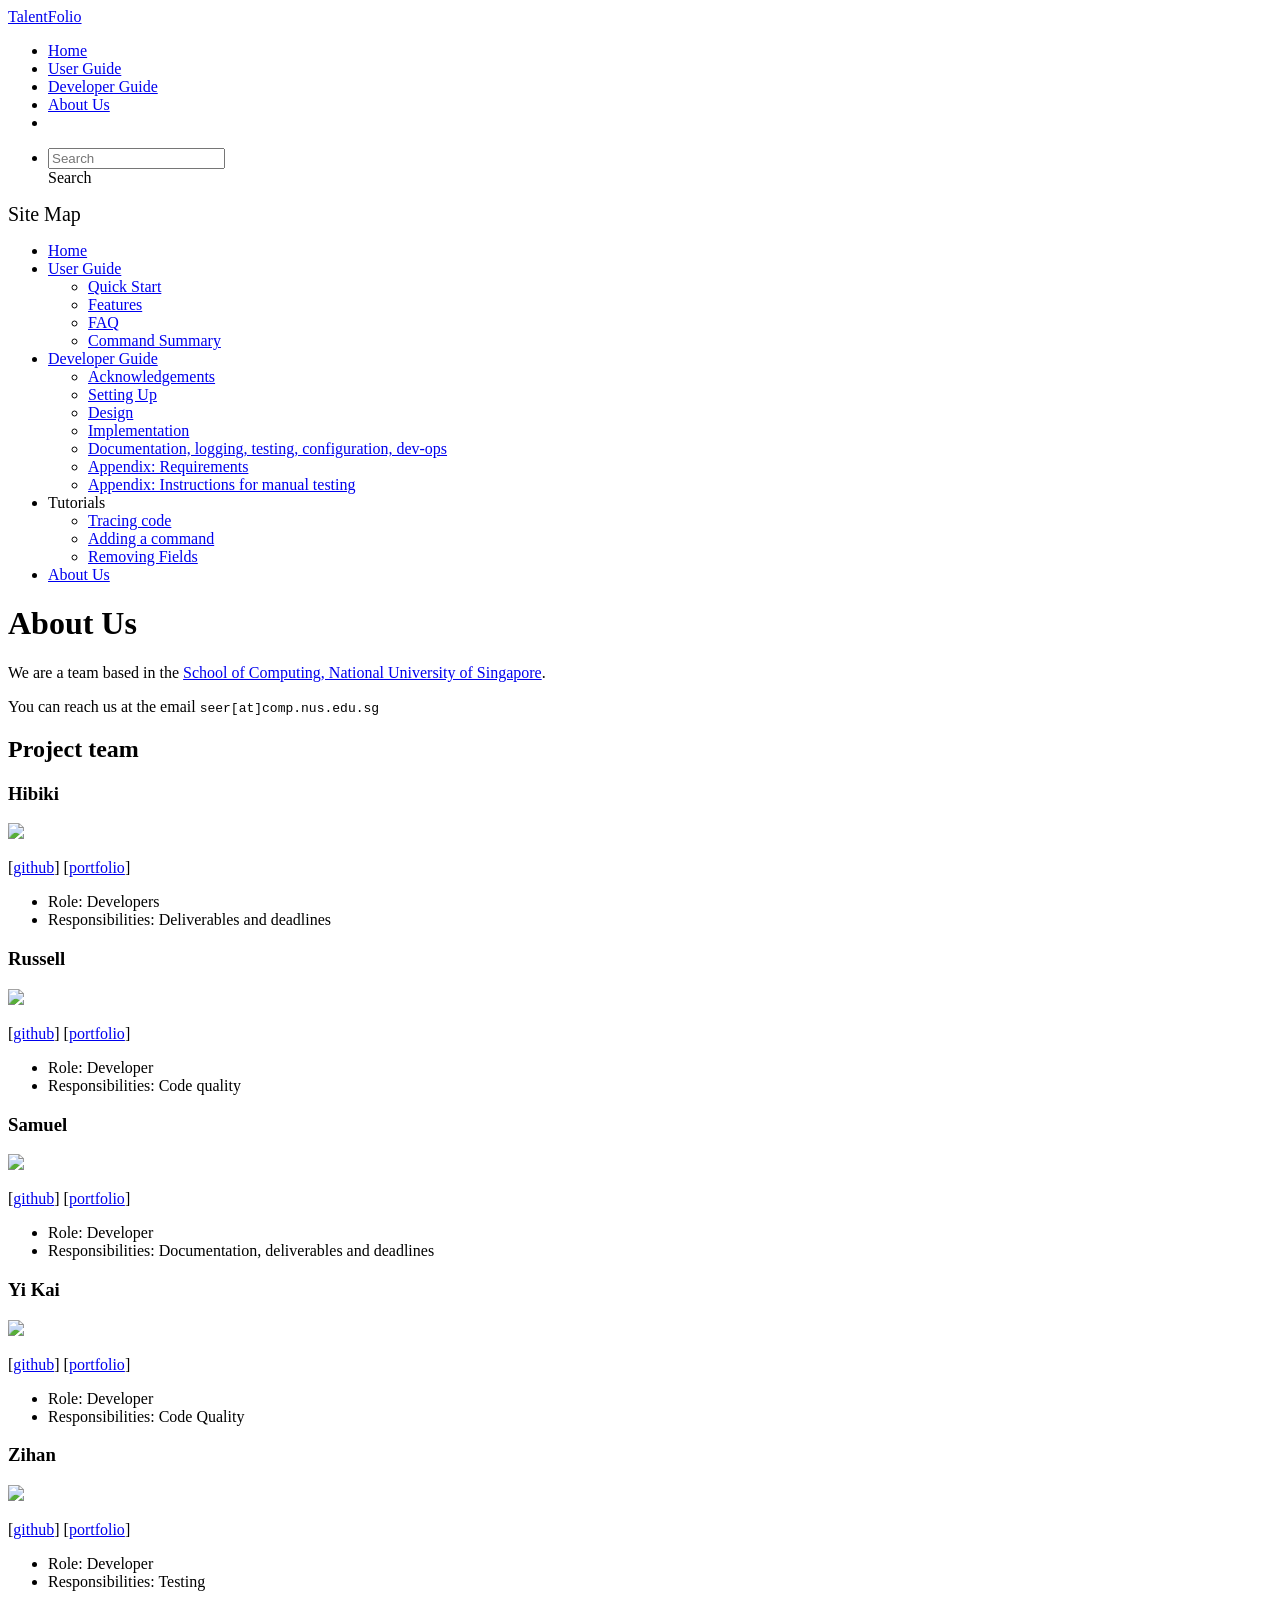
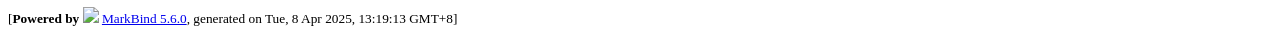
==== commit bf5e9cc0: "deploy: 494c1714cf9394163a3c1673806aec6f8a852399" ====
--- a/AboutUs.html
+++ b/AboutUs.html
@@ -20,7 +20,7 @@
 [<a href="/tp/team/h-b-k-nishi.html">portfolio</a>]</p> <ul><li>Role: Developers</li> <li>Responsibilities: Deliverables and deadlines</li></ul> <h3 id="russell">Russell<a href="#russell" onclick="event.stopPropagation()" class="fa fa-anchor"></a></h3> <img src="/tp/images/luna-ortus-cor.png" width="200px"> <p>[<a href="http://github.com/luna-ortus-cor">github</a>]
 [<a href="https://www.youtube.com/watch?v=dQw4w9WgXcQ">portfolio</a>]</p> <ul><li>Role: Developer</li> <li>Responsibilities: Code quality</li></ul> <h3 id="samuel">Samuel<a href="#samuel" onclick="event.stopPropagation()" class="fa fa-anchor"></a></h3> <img src="/tp/images/samuelneo.png" width="200px"> <p>[<a href="http://github.com/samuelneo">github</a>] [<a href="/tp/team/samuelneo.html">portfolio</a>]</p> <ul><li>Role: Developer</li> <li>Responsibilities: Documentation, deliverables and deadlines</li></ul> <h3 id="yi-kai">Yi Kai<a href="#yi-kai" onclick="event.stopPropagation()" class="fa fa-anchor"></a></h3> <img src="/tp/images/kai824.png" width="200px"> <p>[<a href="http://github.com/kai824">github</a>]
 [<a href="/tp/team/kai824.html">portfolio</a>]</p> <ul><li>Role: Developer</li> <li>Responsibilities: Code Quality</li></ul> <h3 id="zihan">Zihan<a href="#zihan" onclick="event.stopPropagation()" class="fa fa-anchor"></a></h3> <img src="/tp/images/ovotter.png" width="200px"> <p>[<a href="https://github.com/OvOtter">github</a>]
-[<a href="/tp/team/ovotter.html">portfolio</a>]</p> <ul><li>Role: Developer</li> <li>Responsibilities: Testing</li></ul></div> <nav id="page-nav" data-v-e6005420><div class="nav-component slim-scroll" data-v-e6005420></div> <!----></nav> <div aria-hidden="true" class="scroll-top-button fa-lg d-print-none" style="display:none;bottom:2%;right:2%;position:fixed;"><i class="fas fa-arrow-circle-up"></i></div></div> <footer><div class="text-center"><small>[<span><strong>Powered by</strong></span> <img src="https://markbind.org/favicon.ico" width="30"> <a href="https://markbind.org/">MarkBind 5.6.0</a>, generated on Tue, 8 Apr 2025, 13:12:02 GMT+8]</small></div></footer></div>
+[<a href="/tp/team/ovotter.html">portfolio</a>]</p> <ul><li>Role: Developer</li> <li>Responsibilities: Testing</li></ul></div> <nav id="page-nav" data-v-e6005420><div class="nav-component slim-scroll" data-v-e6005420></div> <!----></nav> <div aria-hidden="true" class="scroll-top-button fa-lg d-print-none" style="display:none;bottom:2%;right:2%;position:fixed;"><i class="fas fa-arrow-circle-up"></i></div></div> <footer><div class="text-center"><small>[<span><strong>Powered by</strong></span> <img src="https://markbind.org/favicon.ico" width="30"> <a href="https://markbind.org/">MarkBind 5.6.0</a>, generated on Tue, 8 Apr 2025, 13:19:13 GMT+8]</small></div></footer></div>
 </body><script src="/tp/markbind/js/bootstrap-utility.min.js"></script>
 <script src="/tp/markbind/js/polyfill.min.js"></script>
 <script src="/tp/markbind/js/vue.min.js"></script>
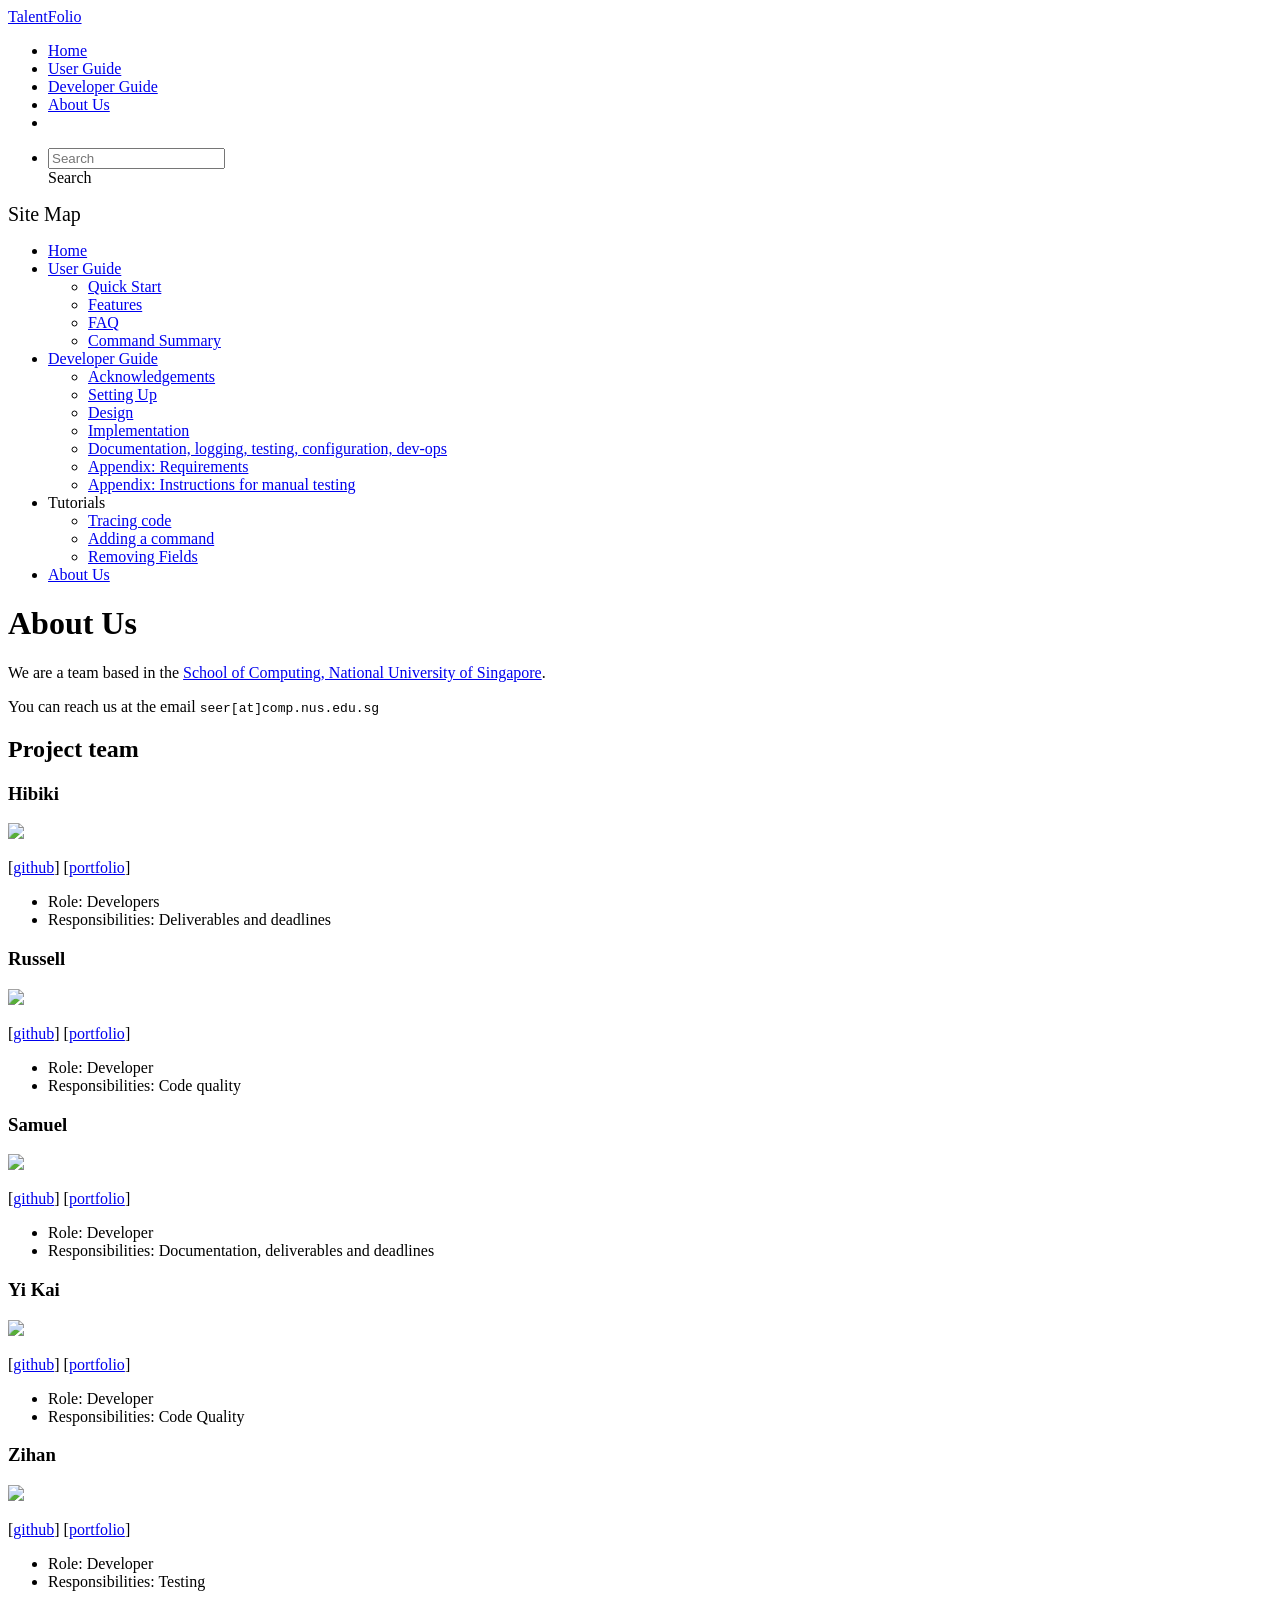
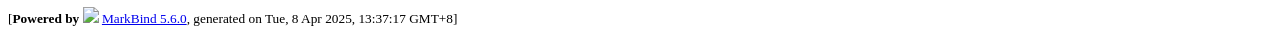
==== commit 06bd4967: "deploy: 34218abb10e50e1f2a44c0660b95d45c7f944414" ====
--- a/AboutUs.html
+++ b/AboutUs.html
@@ -20,7 +20,7 @@
 [<a href="/tp/team/h-b-k-nishi.html">portfolio</a>]</p> <ul><li>Role: Developers</li> <li>Responsibilities: Deliverables and deadlines</li></ul> <h3 id="russell">Russell<a href="#russell" onclick="event.stopPropagation()" class="fa fa-anchor"></a></h3> <img src="/tp/images/luna-ortus-cor.png" width="200px"> <p>[<a href="http://github.com/luna-ortus-cor">github</a>]
 [<a href="https://www.youtube.com/watch?v=dQw4w9WgXcQ">portfolio</a>]</p> <ul><li>Role: Developer</li> <li>Responsibilities: Code quality</li></ul> <h3 id="samuel">Samuel<a href="#samuel" onclick="event.stopPropagation()" class="fa fa-anchor"></a></h3> <img src="/tp/images/samuelneo.png" width="200px"> <p>[<a href="http://github.com/samuelneo">github</a>] [<a href="/tp/team/samuelneo.html">portfolio</a>]</p> <ul><li>Role: Developer</li> <li>Responsibilities: Documentation, deliverables and deadlines</li></ul> <h3 id="yi-kai">Yi Kai<a href="#yi-kai" onclick="event.stopPropagation()" class="fa fa-anchor"></a></h3> <img src="/tp/images/kai824.png" width="200px"> <p>[<a href="http://github.com/kai824">github</a>]
 [<a href="/tp/team/kai824.html">portfolio</a>]</p> <ul><li>Role: Developer</li> <li>Responsibilities: Code Quality</li></ul> <h3 id="zihan">Zihan<a href="#zihan" onclick="event.stopPropagation()" class="fa fa-anchor"></a></h3> <img src="/tp/images/ovotter.png" width="200px"> <p>[<a href="https://github.com/OvOtter">github</a>]
-[<a href="/tp/team/ovotter.html">portfolio</a>]</p> <ul><li>Role: Developer</li> <li>Responsibilities: Testing</li></ul></div> <nav id="page-nav" data-v-e6005420><div class="nav-component slim-scroll" data-v-e6005420></div> <!----></nav> <div aria-hidden="true" class="scroll-top-button fa-lg d-print-none" style="display:none;bottom:2%;right:2%;position:fixed;"><i class="fas fa-arrow-circle-up"></i></div></div> <footer><div class="text-center"><small>[<span><strong>Powered by</strong></span> <img src="https://markbind.org/favicon.ico" width="30"> <a href="https://markbind.org/">MarkBind 5.6.0</a>, generated on Tue, 8 Apr 2025, 13:19:13 GMT+8]</small></div></footer></div>
+[<a href="/tp/team/ovotter.html">portfolio</a>]</p> <ul><li>Role: Developer</li> <li>Responsibilities: Testing</li></ul></div> <nav id="page-nav" data-v-e6005420><div class="nav-component slim-scroll" data-v-e6005420></div> <!----></nav> <div aria-hidden="true" class="scroll-top-button fa-lg d-print-none" style="display:none;bottom:2%;right:2%;position:fixed;"><i class="fas fa-arrow-circle-up"></i></div></div> <footer><div class="text-center"><small>[<span><strong>Powered by</strong></span> <img src="https://markbind.org/favicon.ico" width="30"> <a href="https://markbind.org/">MarkBind 5.6.0</a>, generated on Tue, 8 Apr 2025, 13:37:17 GMT+8]</small></div></footer></div>
 </body><script src="/tp/markbind/js/bootstrap-utility.min.js"></script>
 <script src="/tp/markbind/js/polyfill.min.js"></script>
 <script src="/tp/markbind/js/vue.min.js"></script>
